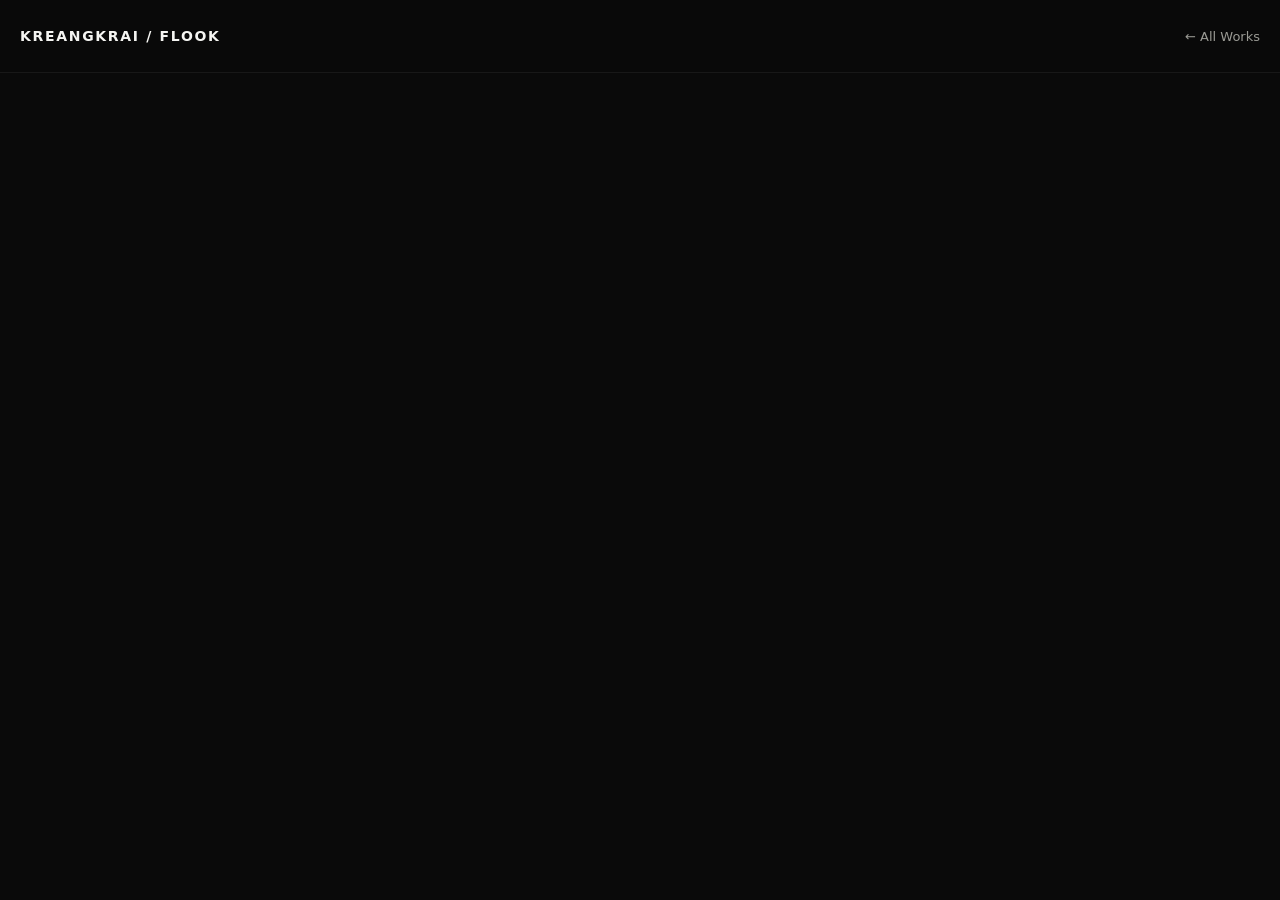
==== collection.html @ 7227531a "Add collection detail page for curated archive groups" ====
<!DOCTYPE html><html lang="th"><head><meta charset="UTF-8"><meta name="viewport" content="width=device-width,initial-scale=1,viewport-fit=cover"><meta name="description" content="Curated portfolio collection — Kreangkrai Aupararot"><title>Portfolio Collection</title><link rel="stylesheet" href="styles.css"><link rel="stylesheet" href="homepage-v2.css"></head><body><nav class="nav"><div class="wrap navin"><a class="brand" href="index.html">KREANGKRAI / FLOOK</a><a class="back" href="works.html">← All Works</a></div></nav><main id="app" class="project-page"></main><script src="collection.js" defer></script></body></html>
---- styles.css ----
:root{--bg:#0a0a0a;--panel:#111;--text:#f5f5f2;--muted:#9b9b95;--line:#252525;--accent:#f26a2e;--max:1400px;--radius:24px}*{box-sizing:border-box}html{scroll-behavior:smooth}body{margin:0;background:var(--bg);color:var(--text);font-family:Inter,ui-sans-serif,system-ui,-apple-system,BlinkMacSystemFont,"Segoe UI",sans-serif;overflow-x:hidden}a{color:inherit;text-decoration:none}img{max-width:100%;display:block}.wrap{width:min(calc(100% - 40px),var(--max));margin:auto}.nav{position:sticky;top:0;z-index:50;border-bottom:1px solid rgba(255,255,255,.06);backdrop-filter:blur(18px);background:rgba(10,10,10,.82)}.navin{min-height:72px;display:flex;align-items:center;justify-content:space-between;gap:20px}.brand{font-size:14px;font-weight:700;letter-spacing:.12em;text-transform:uppercase;white-space:nowrap}.links{display:flex;gap:28px;color:#b8b8b4;font-size:14px}.links a:hover{color:#fff}.pill{border:1px solid var(--line);border-radius:999px;padding:10px 15px;font-size:13px;white-space:nowrap}.menu-btn{display:none;border:1px solid var(--line);background:#111;color:#fff;border-radius:999px;padding:9px 12px;font-size:13px}.mobile-menu{display:none;padding:0 0 16px}.mobile-menu a{display:block;padding:12px 0;border-top:1px solid var(--line);color:#c8c8c2}.mobile-menu.open{display:block}.hero{min-height:86vh;display:grid;grid-template-columns:minmax(0,1.25fr) minmax(280px,.75fr);align-items:end;padding:84px 0 64px;gap:64px}.eyebrow{color:var(--accent);font-size:13px;font-weight:700;letter-spacing:.14em;text-transform:uppercase}.hero h1{font-size:clamp(58px,8vw,132px);line-height:.86;letter-spacing:-.065em;margin:18px 0 26px}.hero p{max-width:680px;font-size:clamp(18px,2vw,26px);line-height:1.5;color:#b6b6b0}.portrait{align-self:center;justify-self:end;width:min(100%,420px);aspect-ratio:4/5;border-radius:28px;overflow:hidden;background:#161616;border:1px solid var(--line)}.portrait img{width:100%;height:100%;object-fit:cover}.marquee{border-top:1px solid var(--line);border-bottom:1px solid var(--line);padding:16px 0;overflow:hidden;white-space:nowrap;color:#c7c7c1}.marquee-track{display:inline-flex;gap:40px;min-width:max-content;animation:marquee 28s linear infinite;padding-left:20px}.marquee span{display:inline-block}@keyframes marquee{to{transform:translateX(-50%)}}.section{padding:120px 0}.section-head{display:flex;justify-content:space-between;gap:40px;align-items:end;margin-bottom:54px}.section-head h2{font-size:clamp(42px,6vw,86px);line-height:.95;letter-spacing:-.05em;margin:0}.section-head p{max-width:420px;color:var(--muted);line-height:1.7}.work-grid{display:grid;grid-template-columns:repeat(12,minmax(0,1fr));gap:18px}.card{position:relative;overflow:hidden;border-radius:var(--radius);background:var(--panel);border:1px solid var(--line);min-height:360px;display:flex;flex-direction:column;transition:transform .35s ease,border-color .35s ease}.card:hover{transform:translateY(-4px);border-color:#444}.card.big{grid-column:span 7;min-height:620px}.card.med{grid-column:span 5;min-height:620px}.card.small{grid-column:span 4;min-height:460px}.visual{flex:1;min-height:280px;position:relative;overflow:hidden;background:linear-gradient(135deg,#1b1b1b,#0e0e0e)}.visual img{width:100%;height:100%;object-fit:cover;transition:transform .35s cubic-bezier(.2,.8,.2,1)}.card:hover .visual img{transform:scale(1.03)}.visual.gradient-1{background:radial-gradient(circle at 20% 20%,#52240f,transparent 35%),linear-gradient(145deg,#1c100b,#0f0f0f)}.visual.gradient-2{background:radial-gradient(circle at 70% 20%,#222d54,transparent 35%),linear-gradient(145deg,#10131c,#0f0f0f)}.visual.gradient-3{background:radial-gradient(circle at 30% 70%,#5b4e14,transparent 35%),linear-gradient(145deg,#17150b,#0f0f0f)}.ghost{position:absolute;inset:auto 24px 20px;font-size:clamp(34px,4vw,72px);font-weight:800;letter-spacing:-.05em;color:rgba(255,255,255,.12)}.meta{padding:22px 24px 26px}.kicker{color:var(--accent);font-size:11px;letter-spacing:.14em;text-transform:uppercase;font-weight:700}.meta-head{display:flex;align-items:flex-start;justify-content:space-between;gap:16px}.meta h3{font-size:26px;margin:9px 0 10px;letter-spacing:-.03em}.meta p{margin:0;color:var(--muted);line-height:1.55;font-size:14px}.arrow{font-size:24px;color:#777;transition:.3s}.card:hover .arrow{color:var(--accent);transform:translateX(4px)}.categories{display:grid;grid-template-columns:repeat(4,minmax(0,1fr));gap:14px}.cat{padding:28px;border:1px solid var(--line);border-radius:20px;background:#0e0e0e;min-height:220px;display:flex;flex-direction:column;justify-content:space-between;transition:.35s}.cat:hover{transform:translateY(-4px);border-color:#444}.cat .num{font-size:12px;color:var(--muted)}.cat h3{font-size:28px;letter-spacing:-.04em;margin:0}.cat p{color:var(--muted);font-size:14px;line-height:1.6}.about{display:grid;grid-template-columns:1fr 1fr;gap:80px}.about h2{font-size:clamp(48px,7vw,96px);line-height:.93;letter-spacing:-.055em;margin:0}.about-copy{font-size:20px;line-height:1.65;color:#c4c4be}.skills{display:flex;flex-wrap:wrap;gap:10px;margin-top:28px}.skills span{padding:10px 14px;border-radius:999px;border:1px solid var(--line);color:#bbb;font-size:13px}.contact{padding:110px 0 50px;border-top:1px solid var(--line)}.contact h2{font-size:clamp(54px,9vw,128px);line-height:.9;letter-spacing:-.06em;margin:0 0 30px}.contact-row{display:flex;justify-content:space-between;align-items:end;gap:30px}.contact a.mail{font-size:clamp(20px,3vw,36px);border-bottom:1px solid #555;overflow-wrap:anywhere}.footer{display:flex;justify-content:space-between;color:#777;font-size:12px;padding:34px 0 18px}.reveal{opacity:0;transform:translateY(18px);transition:opacity .4s ease,transform .4s ease}.reveal.show{opacity:1;transform:none}.cursor{position:fixed;left:0;top:0;width:64px;height:64px;border-radius:50%;background:#fff;color:#000;display:none;align-items:center;justify-content:center;font-size:10px;font-weight:800;letter-spacing:.08em;pointer-events:none;z-index:100;transform:translate(-50%,-50%);mix-blend-mode:difference}.cursor.active{display:flex}.progress{position:fixed;top:0;left:0;height:2px;background:var(--accent);width:0;z-index:120}.project-page{padding-top:72px}.project-hero{padding:80px 0 44px}.project-hero h1{font-size:clamp(48px,8vw,110px);line-height:.9;letter-spacing:-.06em;margin:14px 0}.project-cover{aspect-ratio:16/10;border-radius:28px;overflow:hidden;border:1px solid var(--line);background:#121212}.project-cover img{width:100%;height:100%;object-fit:cover;transition:transform .35s}.project-grid{display:grid;grid-template-columns:1fr 2fr;gap:64px;padding:88px 0}.project-meta{display:grid;grid-template-columns:1fr 1fr;gap:26px}.project-copy{font-size:clamp(24px,3vw,42px);line-height:1.15}.process{border-block:1px solid var(--line);background:#0d0d0d;padding:88px 0}.process-grid{display:grid;grid-template-columns:1fr 1.5fr;gap:80px}.gallery{display:grid;grid-template-columns:repeat(12,1fr);gap:18px;padding:90px 0}.media{grid-column:span 6;border-radius:24px;overflow:hidden;border:1px solid var(--line);background:#111}.media.wide{grid-column:span 12}.media img{width:100%;height:100%;object-fit:cover;transition:transform .35s}.media:hover img{transform:scale(1.03)}.next{padding:90px 0}.next a{display:flex;justify-content:space-between;gap:20px;align-items:end;border-bottom:1px solid var(--line);padding-bottom:24px}.next h2{font-size:clamp(40px,7vw,90px);margin:0}.back{font-size:13px;color:var(--muted)}@media(max-width:1100px){.hero{grid-template-columns:1fr .72fr;gap:40px}.card.big{grid-column:span 12;min-height:560px}.card.med{grid-column:span 7;min-height:520px}.card.small{grid-column:span 5;min-height:520px}.categories{grid-template-columns:repeat(2,1fr)}.about{gap:50px}.project-grid,.process-grid{gap:44px}}@media(max-width:820px){.links,.pill{display:none}.menu-btn{display:inline-flex}.hero{grid-template-columns:1fr;min-height:auto;padding:54px 0 56px;gap:34px}.portrait{justify-self:start;width:min(72vw,430px);order:-1}.hero h1{font-size:clamp(50px,11vw,86px)}.section{padding:84px 0}.section-head{align-items:start;flex-direction:column;margin-bottom:38px}.card.big,.card.med,.card.small{grid-column:span 12;min-height:500px}.about,.project-grid,.process-grid{grid-template-columns:1fr;gap:30px}.contact-row{align-items:start;flex-direction:column}.project-grid{padding:64px 0}.project-hero{padding-top:54px}.media{grid-column:span 12}.gallery{padding:64px 0}.project-cover{border-radius:20px}}@media(max-width:560px){.wrap{width:min(calc(100% - 24px),var(--max))}.navin{min-height:64px}.brand{font-size:12px}.hero{padding-top:34px}.portrait{width:100%;max-width:none;border-radius:20px}.hero h1{font-size:clamp(46px,15vw,68px)}.hero p{font-size:17px}.marquee{padding:12px 0}.marquee-track{gap:28px;font-size:13px}.section{padding:68px 0}.section-head h2{font-size:44px}.card.big,.card.med,.card.small{min-height:430px;border-radius:18px}.visual{min-height:240px}.meta{padding:18px}.meta h3{font-size:23px}.categories{grid-template-columns:1fr}.cat{min-height:180px;padding:22px}.about-copy{font-size:17px}.contact{padding-top:72px}.footer{gap:20px;flex-direction:column}.project-meta{grid-template-columns:1fr}.project-copy{font-size:26px}.process{padding:64px 0}.media{border-radius:18px}.next{padding:64px 0}}@media(hover:none),(pointer:coarse){.card:hover,.cat:hover,.media:hover{transform:none}.card:hover .visual img,.media:hover img{transform:none}.arrow{transform:none!important}.cursor{display:none!important}}@media(prefers-reduced-motion:reduce){html{scroll-behavior:auto}*,*::before,*::after{animation-duration:.01ms!important;animation-iteration-count:1!important;transition-duration:.01ms!important}.reveal{opacity:1;transform:none}.cursor{display:none!important}}
---- homepage-v2.css ----
.hero-copy{align-self:end}.hero-actions{display:flex;flex-wrap:wrap;gap:12px;margin-top:28px}.pill.primary{background:var(--text);color:var(--bg);border-color:var(--text)}.motion-gateway{margin-top:28px;padding:34px;border:1px solid var(--line);border-radius:24px;background:linear-gradient(135deg,rgba(242,106,46,.12),rgba(255,255,255,.02));display:flex;align-items:end;justify-content:space-between;gap:40px}.motion-gateway h3{font-size:clamp(34px,4vw,58px);margin:10px 0 12px;letter-spacing:-.045em}.motion-gateway p{max-width:680px;color:var(--muted);line-height:1.7;margin:0}.software-grid{display:grid;grid-template-columns:repeat(3,minmax(0,1fr));gap:14px}.software-card{min-height:150px;border:1px solid var(--line);border-radius:20px;background:#0f0f0f;padding:24px;display:flex;align-items:center;gap:18px;transition:transform .35s ease,border-color .35s ease}.software-card:hover{transform:translateY(-3px);border-color:#444}.software-card img{width:52px;height:52px;object-fit:contain;flex:0 0 52px}.software-card strong{display:block;font-size:18px}.software-card span{display:block;color:var(--muted);font-size:13px;line-height:1.5;margin-top:6px}.about-copy{max-width:760px}.contact-row>div{color:var(--muted);line-height:1.7}@media(max-width:1100px){.software-grid{grid-template-columns:repeat(2,1fr)}}@media(max-width:820px){.hero-actions .pill{display:inline-flex}.motion-gateway{align-items:flex-start;flex-direction:column}.software-grid{grid-template-columns:1fr 1fr}}@media(max-width:560px){.hero-actions{gap:8px}.hero-actions .pill{width:100%;justify-content:center;text-align:center}.motion-gateway{padding:24px;border-radius:18px}.software-grid{grid-template-columns:1fr}.software-card{min-height:120px;padding:20px}.software-card img{width:44px;height:44px;flex-basis:44px}}@media(hover:none),(pointer:coarse){.software-card:hover{transform:none}}
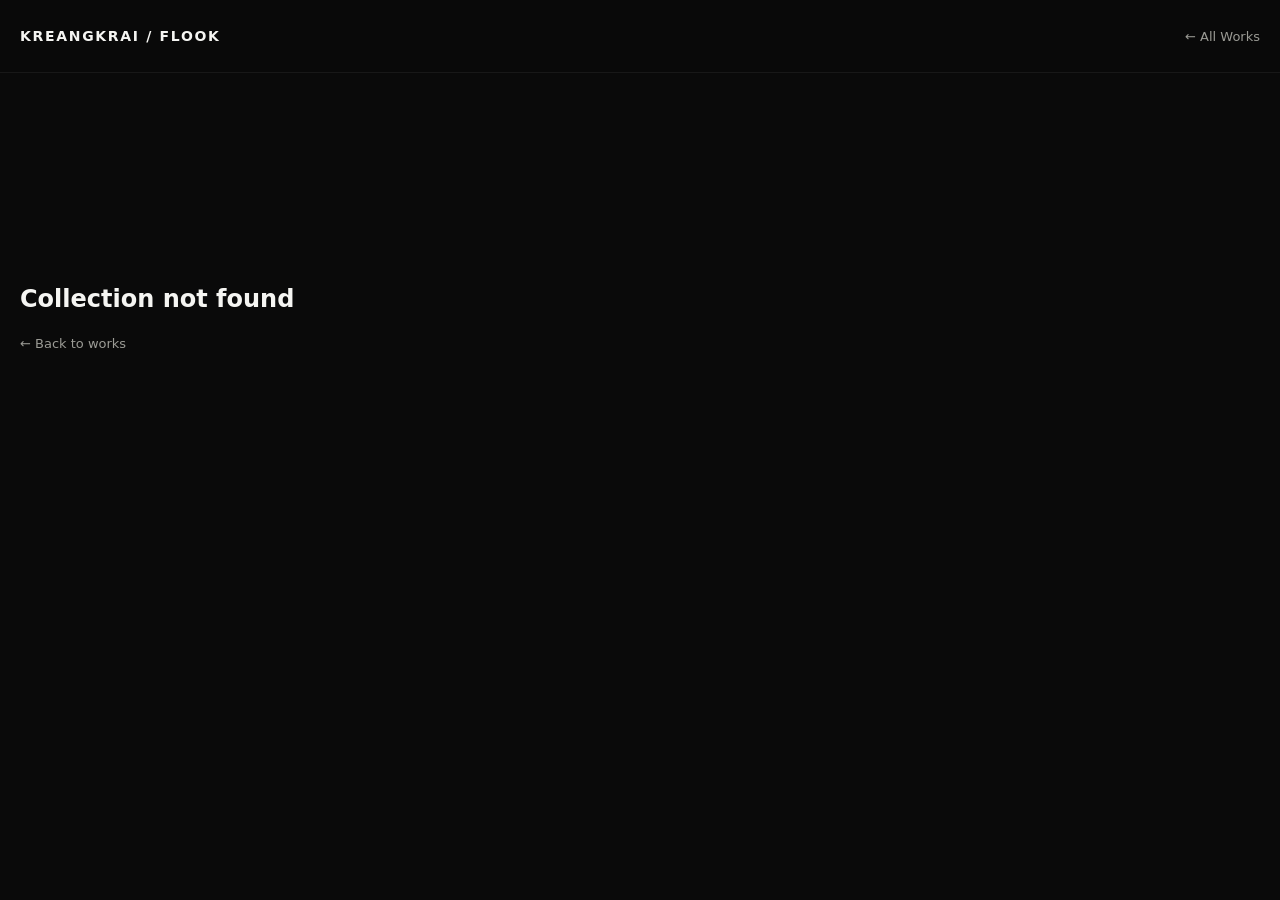
==== commit 161dbab8: "Polish collection detail layout" ====
--- a/collection.html
+++ b/collection.html
@@ -1 +1 @@
-<!DOCTYPE html><html lang="th"><head><meta charset="UTF-8"><meta name="viewport" content="width=device-width,initial-scale=1,viewport-fit=cover"><meta name="description" content="Curated portfolio collection — Kreangkrai Aupararot"><title>Portfolio Collection</title><link rel="stylesheet" href="styles.css"><link rel="stylesheet" href="homepage-v2.css"></head><body><nav class="nav"><div class="wrap navin"><a class="brand" href="index.html">KREANGKRAI / FLOOK</a><a class="back" href="works.html">← All Works</a></div></nav><main id="app" class="project-page"></main><script src="collection.js" defer></script></body></html>+<!DOCTYPE html><html lang="th"><head><meta charset="UTF-8"><meta name="viewport" content="width=device-width,initial-scale=1,viewport-fit=cover"><meta name="description" content="Curated portfolio collection — Kreangkrai Aupararot"><title>Portfolio Collection</title><link rel="stylesheet" href="styles.css"><link rel="stylesheet" href="homepage-v2.css"><link rel="stylesheet" href="archive-v2.css"></head><body><nav class="nav"><div class="wrap navin"><a class="brand" href="index.html">KREANGKRAI / FLOOK</a><a class="back" href="works.html">← All Works</a></div></nav><main id="app" class="project-page"></main><script src="collection.js" defer></script></body></html>
--- a/archive-v2.css
+++ b/archive-v2.css
@@ -0,0 +1 @@
+.archive-hero{padding-bottom:34px}.filter-shell{position:sticky;top:72px;z-index:25;background:rgba(10,10,10,.92);backdrop-filter:blur(16px);border-block:1px solid var(--line);padding:16px 0}.filter-row{display:flex;flex-wrap:wrap;gap:10px}.filter-row+.filter-row{margin-top:12px}.filter-btn{appearance:none;border:1px solid var(--line);background:transparent;color:#c8c8c2;border-radius:999px;padding:10px 15px;font:inherit;font-size:13px;cursor:pointer;transition:background .3s ease,color .3s ease,border-color .3s ease,transform .3s ease}.filter-btn:hover{border-color:#555;transform:translateY(-1px)}.filter-btn.is-active{background:#f5f5f2;color:#0a0a0a;border-color:#f5f5f2}.archive-grid{display:grid;grid-template-columns:repeat(12,minmax(0,1fr));gap:18px}.archive-card{grid-column:span 4;min-height:480px}.archive-card.featured{grid-column:span 6;min-height:580px}.archive-card .visual{aspect-ratio:4/3;min-height:0}.archive-card .meta{min-height:170px}.collection-hero{padding-bottom:42px}.collection-cover{aspect-ratio:16/9}.collection-gallery{display:grid;grid-template-columns:repeat(12,minmax(0,1fr));gap:18px;padding:72px 0 110px}.collection-gallery .media{grid-column:span 6;aspect-ratio:4/3}.collection-gallery .media.wide{grid-column:span 12;aspect-ratio:16/9}.collection-gallery .media img{width:100%;height:100%;object-fit:cover}.collection-info{display:grid;grid-template-columns:minmax(220px,.65fr) 1.35fr;gap:64px;padding:72px 0;border-bottom:1px solid var(--line)}.collection-info .project-meta{align-content:start}.collection-info .project-copy{font-size:clamp(24px,3vw,40px);line-height:1.2}.video-shell{border:1px solid var(--line);border-radius:24px;overflow:hidden;background:#0d0d0d}.video-frame{aspect-ratio:16/9;background:#000}.video-frame iframe{width:100%;height:100%;border:0}.video-meta{display:flex;justify-content:space-between;gap:24px;align-items:end;padding:24px}.video-meta h2{margin:8px 0 0;font-size:clamp(30px,4vw,52px);letter-spacing:-.04em}.archive-count{color:var(--muted);font-size:13px;margin-top:14px}.empty-state{grid-column:1/-1;padding:40px;border:1px dashed var(--line);border-radius:20px;color:var(--muted)}@media(max-width:1100px){.archive-card,.archive-card.featured{grid-column:span 6}.collection-info{grid-template-columns:1fr;gap:34px}}@media(max-width:820px){.filter-shell{top:64px}.archive-card,.archive-card.featured{grid-column:span 12;min-height:440px}.archive-card .meta{min-height:auto}.collection-gallery .media,.collection-gallery .media.wide{grid-column:span 12;aspect-ratio:4/3}.collection-gallery .media.wide{aspect-ratio:16/10}.video-meta{align-items:flex-start;flex-direction:column}}@media(max-width:560px){.filter-shell{overflow-x:auto}.filter-row{flex-wrap:nowrap;width:max-content}.archive-card,.archive-card.featured{min-height:400px}.collection-gallery{padding:52px 0 72px;gap:12px}.collection-gallery .media{border-radius:16px}.collection-info{padding:52px 0}.video-shell{border-radius:18px}}@media(hover:none),(pointer:coarse){.filter-btn:hover{transform:none}}
